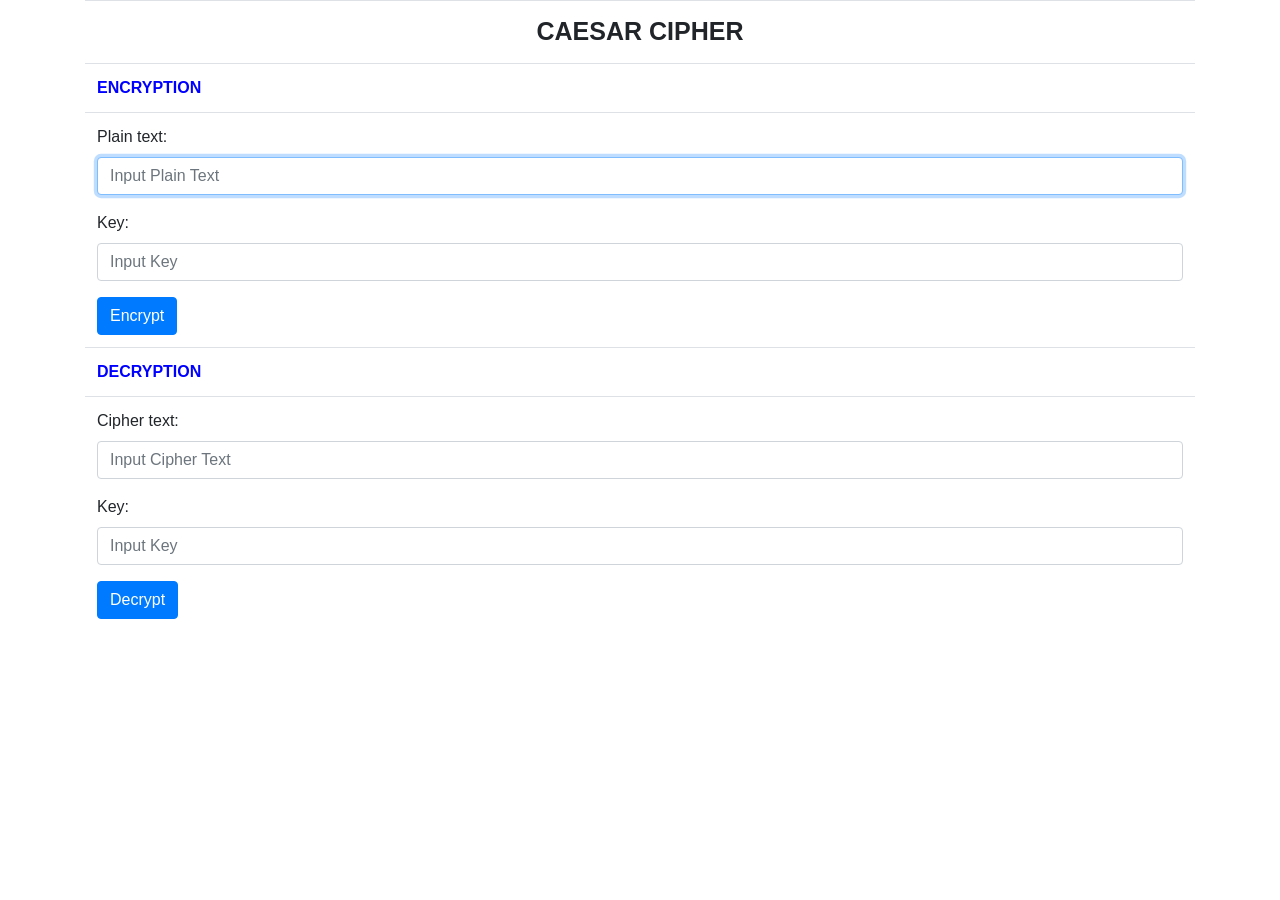
==== lab_02/ex01/templates/caesar.html @ e48375fb "[add]" ====
<!DOCTYPE html>
<html lang="en">
<head>
    <title>Caesar Cipher</title>
    <link href="https://cdn.jsdelivr.net/npm/bootstrap@4.6.2/dist/css/bootstrap.min.css" rel="stylesheet"/>
</head>
<body>
    <div class="container">
        <table class="table">
            <!-- Tiêu đề -->
            <tr>
                <td style="text-align: center; font-weight: bold; font-size: 25px;">CAESAR CIPHER</td>
            </tr>

            <!-- Phần mã hóa -->
            <tr>
                <td style="font-weight: bold; color: blue;">ENCRYPTION</td>
            </tr>
            <tr>
                <td>
                    <form method="POST" action="caesar/encrypt">
                        <div class="mb-3">
                            <label class="form-label">Plain text:</label>
                            <input type="text" class="form-control" name="inputPlainText" placeholder="Input Plain Text" required autofocus>
                        </div>
                        <div class="mb-3">
                            <label class="form-label">Key:</label>
                            <input type="number" class="form-control" name="inputKeyPlain" placeholder="Input Key" required>
                        </div>
                        <button type="submit" class="btn btn-primary">Encrypt</button>
                        
                    </form>
                </td>
            </tr>

            <!-- Phần giải mã -->
            <tr>
                <td style="font-weight: bold; color: blue;">DECRYPTION</td>
            </tr>
            <tr>
                <td>
                    <form method="POST" action="caesar/decrypt">
                        <div class="mb-3">
                            <label class="form-label">Cipher text:</label>
                            <input type="text" class="form-control" name="inputCipherText" placeholder="Input Cipher Text" required>
                        </div>
                        <div class="mb-3">
                            <label class="form-label">Key:</label>
                            <input type="number" class="form-control" name="inputKeyCipher" placeholder="Input Key" required>
                        </div>
                        <button type="submit" class="btn btn-primary">Decrypt</button>
                    </form>
                </td>
            </tr>
        </table>
    </div>
</body>
</html>
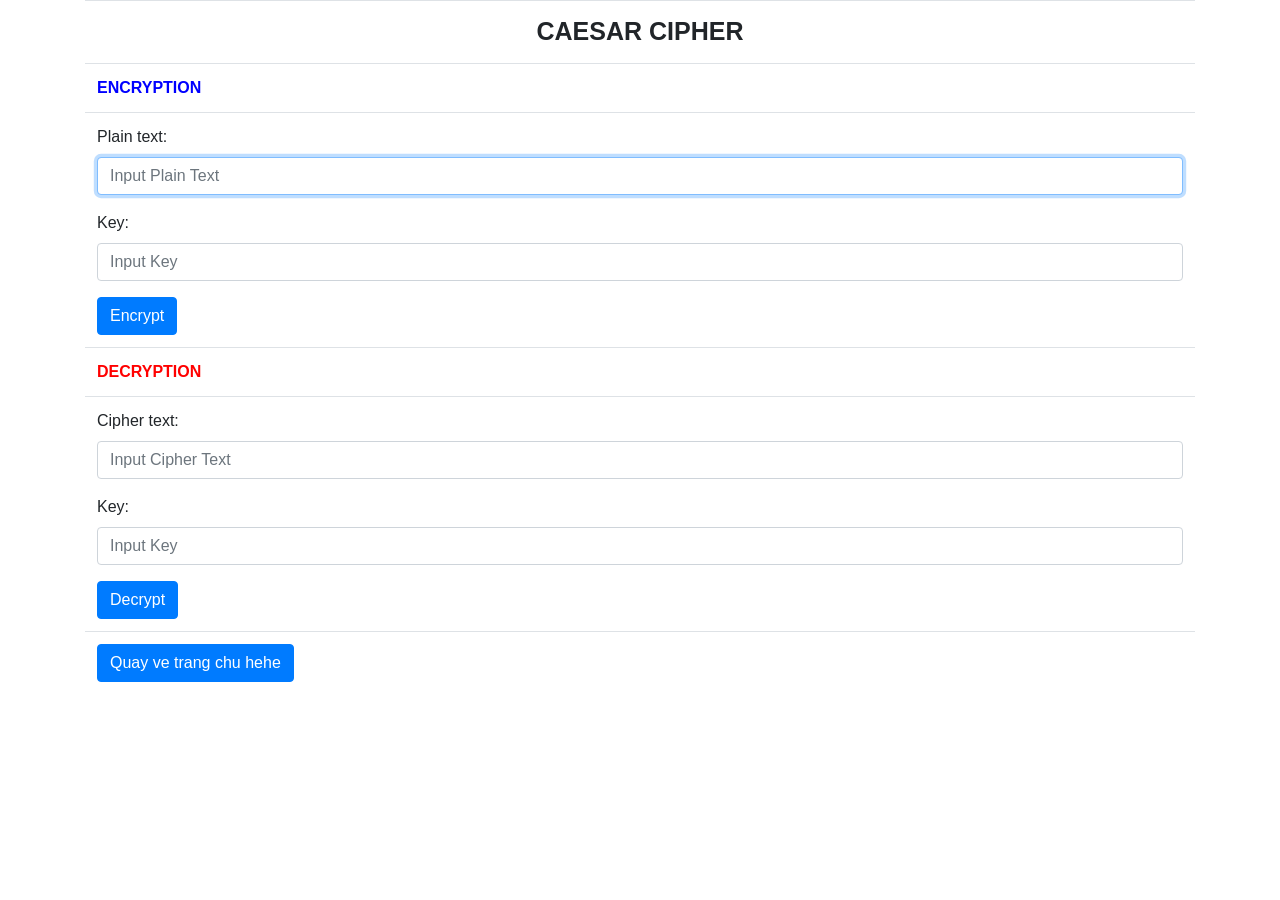
==== commit 9bc06870: "song lab_03" ====
--- a/lab_02/ex01/templates/caesar.html
+++ b/lab_02/ex01/templates/caesar.html
@@ -28,14 +28,17 @@
                             <input type="number" class="form-control" name="inputKeyPlain" placeholder="Input Key" required>
                         </div>
                         <button type="submit" class="btn btn-primary">Encrypt</button>
-                        
+                        <div class="mb-3 mt-3" id="resultEncryptContainer" style="display: none;">
+                            <label class="form-label" style="font-weight: bold; color: blue;">Result:</label>
+                            <input type="text" class="form-control" id="resultEncrypt" readonly>
+                        </div>
                     </form>
                 </td>
             </tr>
 
             <!-- Phần giải mã -->
             <tr>
-                <td style="font-weight: bold; color: blue;">DECRYPTION</td>
+                <td style="font-weight: bold; color: rgb(255, 0, 0);">DECRYPTION</td>
             </tr>
             <tr>
                 <td>
@@ -49,10 +52,55 @@
                             <input type="number" class="form-control" name="inputKeyCipher" placeholder="Input Key" required>
                         </div>
                         <button type="submit" class="btn btn-primary">Decrypt</button>
+                        <div class="mb-3 mt-3" id="resultDecryptContainer" style="display: none;">
+                            <label class="form-label" style="font-weight: bold; color: red;">Result:</label>
+                            <input type="text" class="form-control" id="resultDecrypt" readonly>
+                        </div>
                     </form>
                 </td>
             </tr>
+            <td>
+                <a href="http://127.0.0.1:5050/">
+                    <button class= "btn btn-primary " >Quay ve trang chu hehe </button>
+                </a>
+            </td>
         </table>
     </div>
+
+    <script>
+    document.querySelectorAll('form').forEach(form => {
+        form.addEventListener('submit', function(e) {
+            e.preventDefault();
+            const formData = new FormData(this);
+            const action = this.getAttribute('action');
+            
+            fetch(action, {
+                method: 'POST',
+                body: formData
+            })
+            .then(res => res.json())
+            .then(data => {
+                if (action.includes('encrypt')) {
+                    document.getElementById('resultEncrypt').value = data.result;
+                    document.getElementById('resultEncryptContainer').style.display = 'block';
+                    
+                    const cipherInput = document.querySelector('input[name="inputCipherText"]');
+                    if (cipherInput) cipherInput.value = data.result;
+                    const keyInput = document.querySelector('input[name="inputKeyCipher"]');
+                    if (keyInput) keyInput.value = data.key;
+                } else {
+                    document.getElementById('resultDecrypt').value = data.result;
+                    document.getElementById('resultDecryptContainer').style.display = 'block';
+                    
+                    const plainInput = document.querySelector('input[name="inputPlainText"]');
+                    if (plainInput) plainInput.value = data.result;
+                    const keyInput = document.querySelector('input[name="inputKeyPlain"]');
+                    if (keyInput) keyInput.value = data.key;
+                }
+            })
+            .catch(err => console.error(err));
+        });
+    });
+    </script>
 </body>
-</html>+</html>
